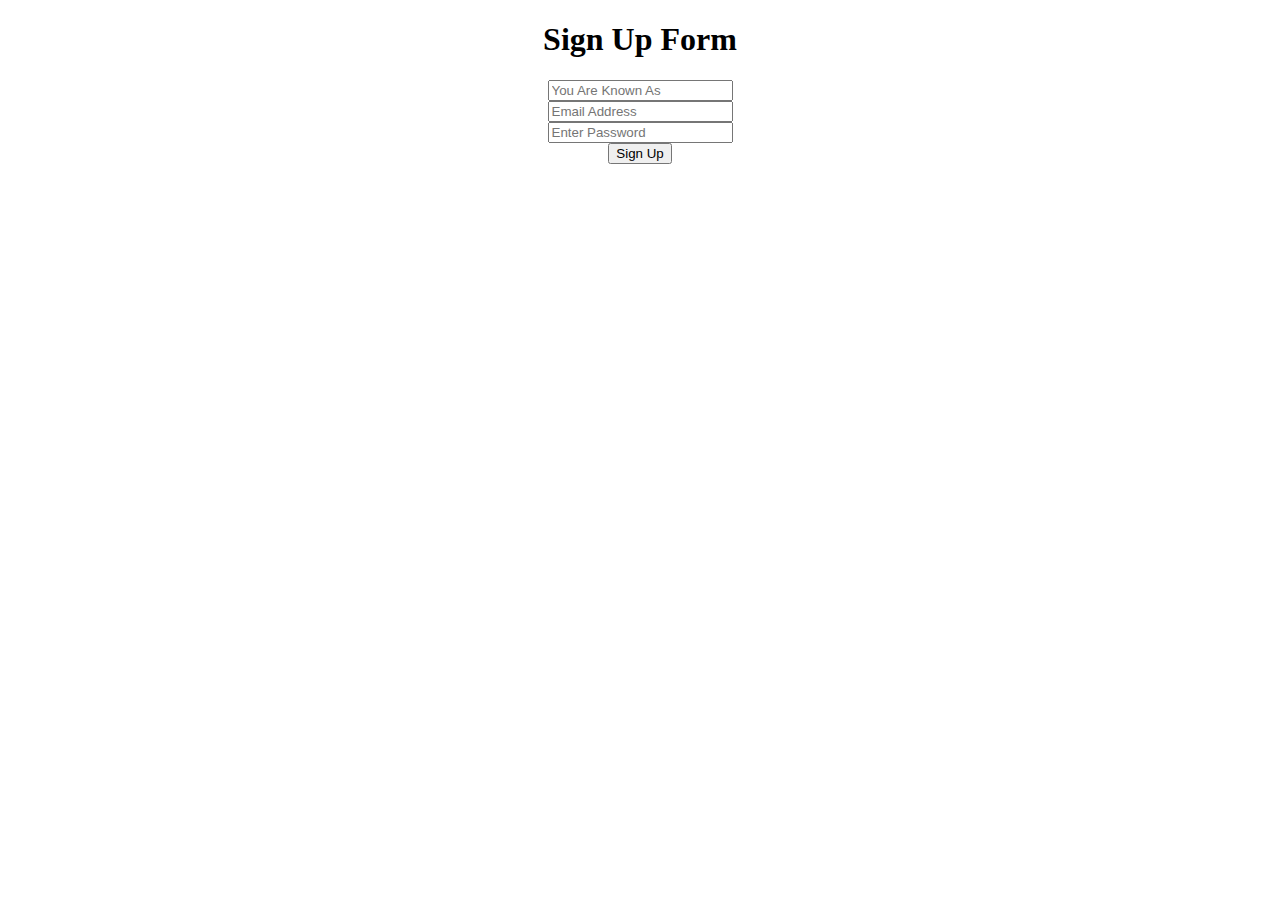
==== assignments/2. forms/index.html @ bb0c9f0a "initial commit" ====
<!DOCTYPE html>
<html lang="en">
  <head>
    <meta charset="UTF-8" />
    <meta name="viewport" content="width=device-width, initial-scale=1.0" />
    <meta http-equiv="X-UA-Compatible" content="ie=edge" />
    <title>Forms</title>
  </head>
  <body style="text-align:center;">
    <script>
      let heading1 = document.createElement("h1");
      heading1.textContent = "Sign Up Form";

      let buttonSignUp = document.createElement("button");
      buttonSignUp.textContent = "Sign Up";

      let formSection1 = document.createElement("div");
      let formSection2 = document.createElement("div");
      let formSection3 = document.createElement("div");


      document.body.append(heading1, formSection1, formSection2, formSection3, buttonSignUp);

      let inputName = document.createElement("input");
      let inputEmail = document.createElement("input");
      let inputPassword = document.createElement("input");

      formSection1.append(inputName);
      formSection2.append(inputEmail);
      formSection3.append(inputPassword);

      inputName.setAttribute("placeholder", "You Are Known As");
      let x = inputName.required = true;
      inputEmail.setAttribute("placeholder", "Email Address");
      inputPassword.setAttribute("placeholder", "Enter Password");
      inputPassword.setAttribute("type", "password");

      inputName.addEventListener("keyup", function(e) {
        if (text.trim().length == 0) {
          alert("Name can't be empty!");
        }
      }); 
    </script> 
  </body>
</html>
<!-- var x = document.getElementById("myText").required; -->
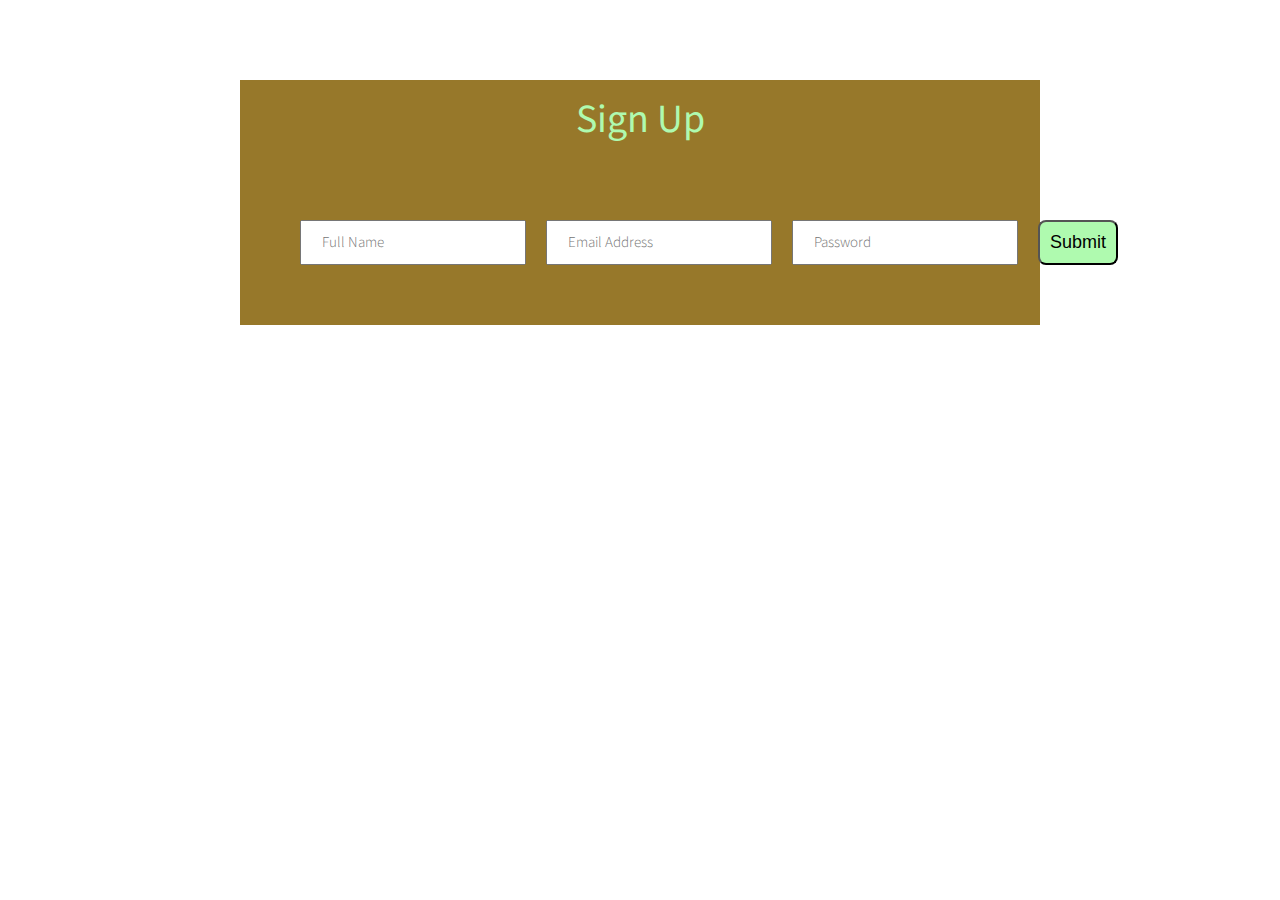
==== commit e9f3e9ed: "initial commit" ====
--- a/assignments/2. forms/index.html
+++ b/assignments/2. forms/index.html
@@ -4,43 +4,27 @@
     <meta charset="UTF-8" />
     <meta name="viewport" content="width=device-width, initial-scale=1.0" />
     <meta http-equiv="X-UA-Compatible" content="ie=edge" />
-    <title>Forms</title>
+    <title>DOM 2 | Forms</title>
+    <!-- CSS -->
+    <link rel="stylesheet"  href = "main.css">
+    <!-- Fonts -->
+    <link href="https://fonts.googleapis.com/css?family=Source+Sans+Pro:300,400&display=swap" rel="stylesheet">
+    <!-- JS -->
+    <script defer src="main.js"></script>
   </head>
-  <body style="text-align:center;">
-    <script>
-      let heading1 = document.createElement("h1");
-      heading1.textContent = "Sign Up Form";
-
-      let buttonSignUp = document.createElement("button");
-      buttonSignUp.textContent = "Sign Up";
-
-      let formSection1 = document.createElement("div");
-      let formSection2 = document.createElement("div");
-      let formSection3 = document.createElement("div");
-
-
-      document.body.append(heading1, formSection1, formSection2, formSection3, buttonSignUp);
-
-      let inputName = document.createElement("input");
-      let inputEmail = document.createElement("input");
-      let inputPassword = document.createElement("input");
-
-      formSection1.append(inputName);
-      formSection2.append(inputEmail);
-      formSection3.append(inputPassword);
-
-      inputName.setAttribute("placeholder", "You Are Known As");
-      let x = inputName.required = true;
-      inputEmail.setAttribute("placeholder", "Email Address");
-      inputPassword.setAttribute("placeholder", "Enter Password");
-      inputPassword.setAttribute("type", "password");
-
-      inputName.addEventListener("keyup", function(e) {
-        if (text.trim().length == 0) {
-          alert("Name can't be empty!");
-        }
-      }); 
-    </script> 
+  <body>
+    <header class="container">
+      <h1>
+        Sign Up
+      </h1>
+    </header>
+    <section class='container'>
+      <article class="hero">
+        <input class='name' type='text' placeholder="Full Name">
+        <input class='email' type='text' placeholder="Email Address">
+        <input class='password' type='password' placeholder="Password">
+        <button class='btn'>Submit</button>
+      </article>
+    </section>  
   </body>
-</html>
-<!-- var x = document.getElementById("myText").required; -->+</html>--- a/assignments/2. forms/main.css
+++ b/assignments/2. forms/main.css
@@ -0,0 +1,108 @@
+/* http://meyerweb.com/eric/tools/css/reset/ 
+   v2.0 | 20110126
+   License: none (public domain)
+*/
+
+
+/* CSS Reset */
+
+
+html, body, div, span, applet, object, iframe,
+h1, h2, h3, h4, h5, h6, p, blockquote, pre,
+a, abbr, acronym, address, big, cite, code,
+del, dfn, em, img, ins, kbd, q, s, samp,
+small, strike, strong, sub, sup, tt, var,
+b, u, i, center,
+dl, dt, dd, ol, ul, li,
+fieldset, form, label, legend,
+table, caption, tbody, tfoot, thead, tr, th, td,
+article, aside, canvas, details, embed, 
+figure, figcaption, footer, header, hgroup, 
+menu, nav, output, ruby, section, summary,
+time, mark, audio, video {
+	margin: 0;
+	padding: 0;
+	border: 0;
+	font-size: 100%;
+	font: inherit;
+	vertical-align: baseline;
+}
+/* HTML5 display-role reset for older browsers */
+article, aside, details, figcaption, figure, 
+footer, header, hgroup, menu, nav, section {
+	display: block;
+}
+body {
+	line-height: 1;
+}
+ol, ul {
+	list-style: none;
+}
+blockquote, q {
+	quotes: none;
+}
+blockquote:before, blockquote:after,
+q:before, q:after {
+	content: '';
+	content: none;
+}
+table {
+	border-collapse: collapse;
+	border-spacing: 0;
+}
+
+
+/* MY Resets */
+*, *:before, *:after {
+	box-sizing:     border-box;
+}
+
+/* General */
+html {
+	font-size: 10px;
+}
+
+.container{
+    width: 800px;
+    margin: 0 auto;
+    background-color: rgb(151, 120, 42);
+}
+body {
+    font-family: 'Source Sans Pro', sans-serif;
+}
+
+h1 {
+    margin-top: 8rem;
+    padding: 2rem;
+	text-align: center;
+	font-size: 4rem;
+	font-weight: 400;
+    color: #affaaf;
+}
+
+
+
+.hero{
+    display: flex;
+    padding: 6rem;
+    font-size: 2.4rem;
+} 
+input {
+    padding: 1rem 2rem;
+    margin-right: 2rem;
+    font-size: 1.5rem;  
+    font-weight: 300;
+    font-family: 'Source Sans Pro', sans-serif;
+    outline: none;
+}
+
+.btn{
+    font-size: 1.8rem;
+    font-weight: 300;
+    padding: 1rem;
+    background-color: #affaaf;
+    color: black;
+    border-radius: .8rem;
+    outline: none;
+    cursor: pointer;
+}